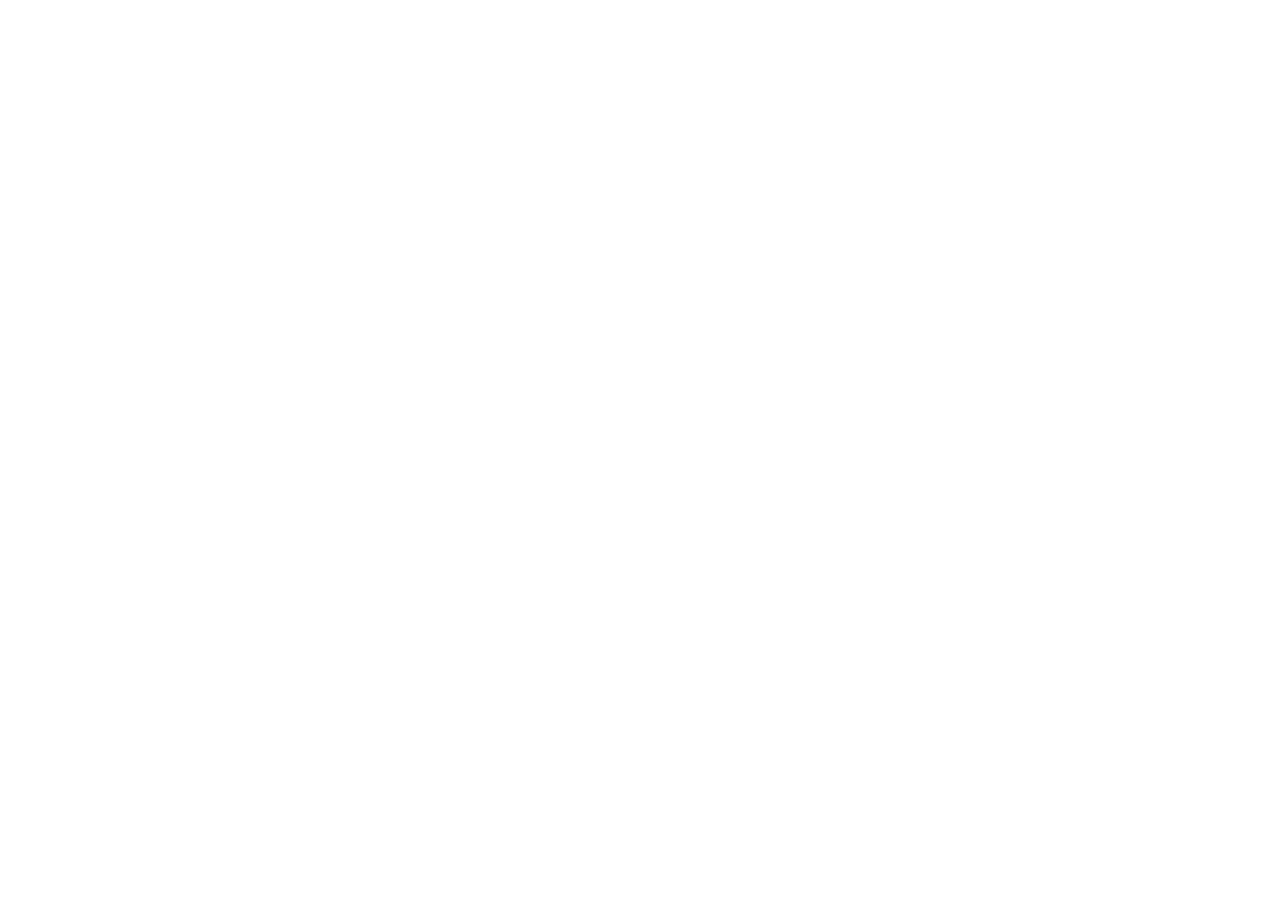
==== index.html @ b418b131 "first commit" ====
<!DOCTYPE html>
<html lang="en">
<head>
    <meta charset="UTF-8">
    <meta name="viewport" content="width=device-width, initial-scale=1.0">
    <title>Document</title>
</head>
<body>
    
</body>
</html>
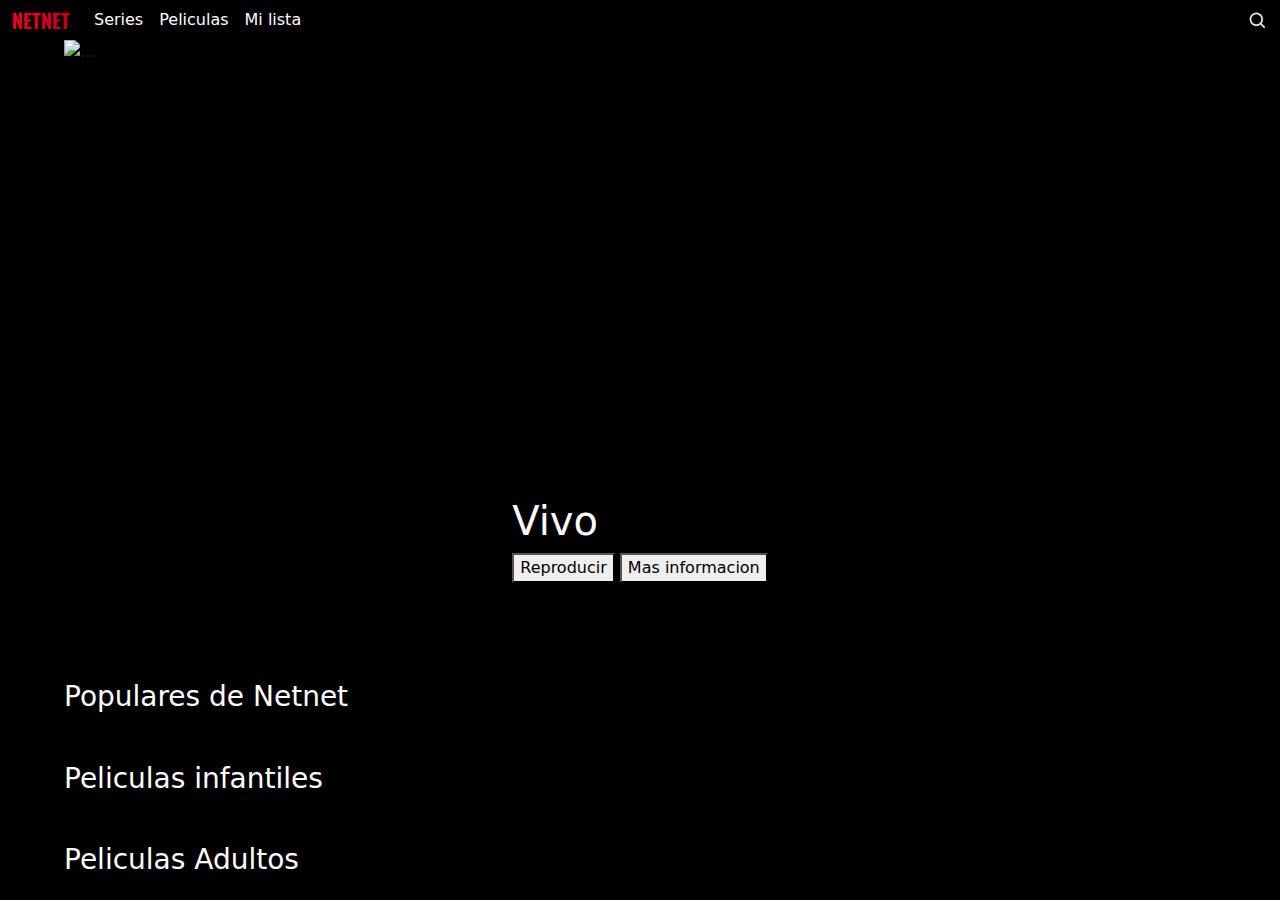
==== commit 29a0782c: "adelanto" ====
--- a/index.html
+++ b/index.html
@@ -1,11 +1,122 @@
 <!DOCTYPE html>
 <html lang="en">
+
 <head>
     <meta charset="UTF-8">
     <meta name="viewport" content="width=device-width, initial-scale=1.0">
-    <title>Document</title>
+    <title>NETNET</title>
+    <link rel="preconnect" href="https://fonts.googleapis.com">
+    <link rel="preconnect" href="https://fonts.gstatic.com" crossorigin>
+    <link
+        href="https://fonts.googleapis.com/css2?family=Oswald:wght@200..700&family=Poppins:ital,wght@0,100;0,200;0,300;0,400;0,500;0,600;0,700;0,800;0,900;1,100;1,200;1,300;1,400;1,500;1,600;1,700;1,800;1,900&display=swap"
+        rel="stylesheet">
+
+    <link href="https://cdn.jsdelivr.net/npm/bootstrap@5.3.3/dist/css/bootstrap.min.css" rel="stylesheet"
+        integrity="sha384-QWTKZyjpPEjISv5WaRU9OFeRpok6YctnYmDr5pNlyT2bRjXh0JMhjY6hW+ALEwIH" crossorigin="anonymous">
+
+    <link rel="stylesheet" href="./styles/style.css">
 </head>
+
 <body>
-    
+    <nav class="navbar navbar-expand-lg bg-body-tertiary">
+        <div class="container-fluid">
+            <a class="navbar-brand" href="./index.html">NETNET</a>
+            <button class="navbar-toggler" type="button" data-bs-toggle="collapse" data-bs-target="#navbarNav"
+                aria-controls="navbarNav" aria-expanded="false" aria-label="Toggle navigation">
+                <span class="navbar-toggler-icon"></span>
+            </button>
+            <div class="collapse navbar-collapse" id="navbarNav">
+                <ul class="navbar-nav">
+                    <li class="nav-item">
+                        <a class="nav-link" href="#">Series</a>
+                    </li>
+                    <li class="nav-item">
+                        <a class="nav-link" href="#">Peliculas</a>
+                    </li>
+                    <li class="nav-item">
+                        <a class="nav-link" href="#">Mi lista</a>
+                    </li>
+                </ul>
+            </div>
+            <div class="buscar">
+                <a class="nav-link" href="./pages/buscar.html"><img src="./sources/lupa.png" alt=""></a>
+            </div>
+        </div>
+    </nav>
+
+    <div class="posterPrincipal" id="posterPrincipal">
+        <img class="imgPosterPrincipal" src="https://www.themoviedb.org/t/p/original/2BftdeCkD7uf68KUxaKRBxtsmZZ.jpg"
+            alt="...">
+        <div class="informacionPosterPrincipal">
+            <h1 class="tituloImagenPosterPrincipal">Vivo</h1>
+            <div class="botonesPosterPrincipal">
+                <button class="botonReproducirPosterPrincipal" data-bs-toggle="modal"
+                    data-bs-target="#exampleModal">Reproducir</button>
+                <button class="botonInfoPosterPrincipal">Mas informacion</button>
+            </div>
+        </div>
+    </div>
+
+    <!-- Modal -->
+    <div class="modal fade" id="exampleModal" tabindex="-1" aria-labelledby="exampleModalLabel" aria-hidden="true">
+        <div class="modal-dialog">
+            <div class="modal-content">
+                <div class="modal-header">
+                    <h1 class="modal-title fs-5" id="exampleModalLabel">Modal title</h1>
+                    <button type="button" class="btn-close" data-bs-dismiss="modal" aria-label="Close"></button>
+                </div>
+                <div class="modal-body">
+                    ...
+                </div>
+                <div class="modal-footer">
+                    <button type="button" class="btn btn-secondary" data-bs-dismiss="modal">Close</button>
+                    <button type="button" class="btn btn-primary">Save changes</button>
+                </div>
+            </div>
+        </div>
+    </div>
+    <!--------------------------------------------------------------------------->
+
+    <div class="containerCarrusel">
+        <h3 class="tituloCarrusel">Populares de Netnet</h3>
+        <div class="containerMasPopulares" id="containerMasPopulares">
+            <div class="cardPopulares">
+                <template id="templatePopulares">
+                    <img src="..." alt="...">
+                </template>
+            </div>
+        </div>
+    </div>
+
+    <div class="containerCarrusel">
+        <h3 class="tituloCarrusel">Peliculas infantiles</h3>
+        <div class="containerInfatiles" id="containerInfatiles">
+            <template id="templateInfantiles">
+                <img src="..." alt="...">
+            </template>
+        </div>
+    </div>
+
+    <div class="containerCarrusel">
+        <h3 class="tituloCarrusel">Peliculas Adultos</h3>
+        <div class="containerAdultos" id="containerAdultos">
+            <template id="templateAdultos">
+                <img src="..." alt="...">
+            </template>
+        </div>
+    </div>
+
+
+
+
+    <script src="https://cdn.jsdelivr.net/npm/bootstrap@5.3.3/dist/js/bootstrap.bundle.min.js"
+        integrity="sha384-YvpcrYf0tY3lHB60NNkmXc5s9fDVZLESaAA55NDzOxhy9GkcIdslK1eN7N6jIeHz"
+        crossorigin="anonymous"></script>
+
+    <script src="https://cdn.jsdelivr.net/npm/axios/dist/axios.min.js"></script>
+
+
+    <script type="module" src="./scripts/index.js"></script>
 </body>
+
 </html>--- a/styles/style.css
+++ b/styles/style.css
@@ -0,0 +1,98 @@
+body {
+    background-color: #000000;
+}
+
+.navbar {
+    padding: 0;
+}
+
+.container-fluid {
+    background-color: #000000;
+}
+
+.navbar-brand {
+    background: linear-gradient(135deg, #FF0021, #AA011A);
+    -webkit-background-clip: text;
+    color: transparent;
+    font-family: "Oswald", sans-serif;
+    font-weight: 700;
+    font-style: normal;
+}
+
+.navbar-brand:hover {
+    color: red;
+}
+
+.nav-link{
+    color: #FEFEFE;
+}
+
+.nav-link:hover {
+    color: red;
+}
+
+.buscar img{
+    width: 20px;
+    height: 20px;
+}
+
+.posterPrincipal {
+    height: 600px;
+    display: flex;
+    -webkit-box-align: center;
+    align-items: center;
+    -webkit-box-pack: justify;
+    justify-content: center;
+
+}
+
+.posterPrincipal img {
+    display: block;
+    width: 90%;
+    height: 100%;
+
+}
+
+.informacionPosterPrincipal{
+    position: absolute;
+    margin-top: 400px;
+}
+
+.tituloImagenPosterPrincipal{
+    color: #FEFEFE;
+}
+
+
+
+
+.containerCarrusel{
+    margin-top: 40px;
+    display: flex;
+    flex-direction: column;
+    -webkit-box-align: center;
+    align-items: center;
+    -webkit-box-pack: justify;
+    justify-content: center;
+}
+
+
+.tituloCarrusel{
+    color: #FFFFFF;
+    width: 90%;
+}
+
+.containerMasPopulares, .containerInfatiles, .containerAdultos{
+    width: 90%;
+    display: flex;
+    flex-wrap: nowrap;
+    overflow: scroll;
+}
+
+.containerMasPopulares img, .containerInfatiles img, .containerAdultos img{
+    flex: 1 0 auto;
+    margin: 0 20px 0 0;
+    width: 180px;
+    height: 101,24px;
+    cursor: pointer;
+}
+
